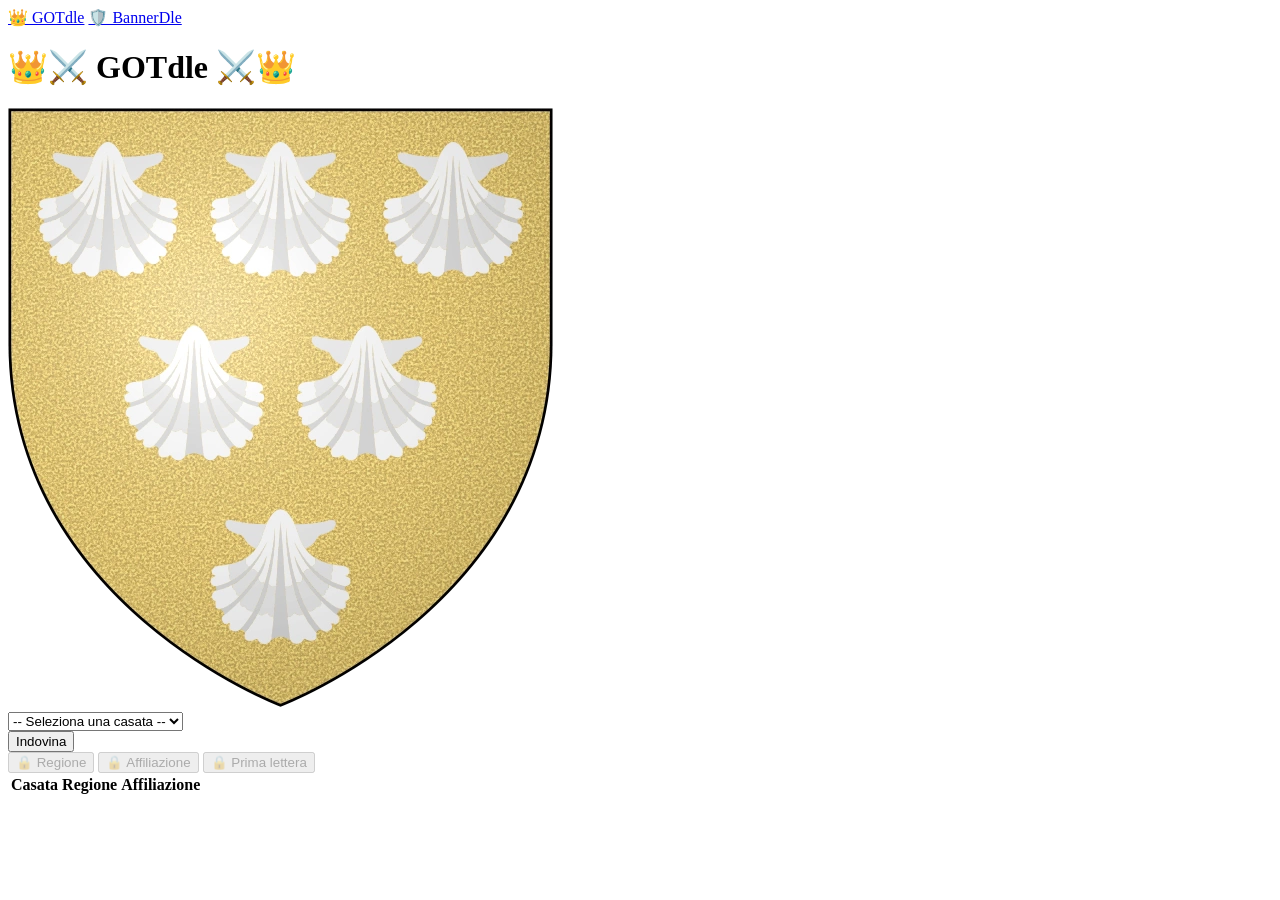
==== banner.html @ 574bd51d "Add files via upload" ====
<!DOCTYPE html>
<html lang="it">
<head>
    <meta charset="UTF-8">
    <title>👑⚔️ GOTdle ⚔️👑</title>

    <link rel="stylesheet" href="style.css">
</head>

<body>
<nav class="top-nav">
    <a href="index.html">👑 GOTdle</a>
    <a href="bannerdle.html">🛡️ BannerDle</a>
</nav>
<h1><h1>👑⚔️ GOTdle ⚔️👑</h1> </h1>

<!-- STEMMA -->
<div class="banner-image-container">
    <img id="bannerImage" src="images/banners/baratheon.png" alt="Stemma casata">
</div>

<!-- INPUT -->
<div class="search-container">
    <select id="guessInput"></select>
</div>

<button id="guessButton">Indovina</button>

<!-- AIUTI -->
<div id="hints">
    <button id="hint-region" disabled>🔒 Regione</button>
    <button id="hint-affiliation" disabled>🔒 Affiliazione</button>
    <button id="hint-letter" disabled>🔒 Prima lettera</button>
</div>
<!-- AREA OUTPUT AIUTI -->
<div id="hint-output"></div>

<!-- RISULTATI -->
<table id="results">
    <thead>
        <tr>
            <th>Casata</th>
            <th>Regione</th>
            <th>Affiliazione</th>
        </tr>
    </thead>
    <tbody></tbody>
</table>

<!-- VICTORY CARD -->
<div id="victory-card"></div>

<script src="houses.js"></script>
<script src="banner.js"></script>

</body>
</html>
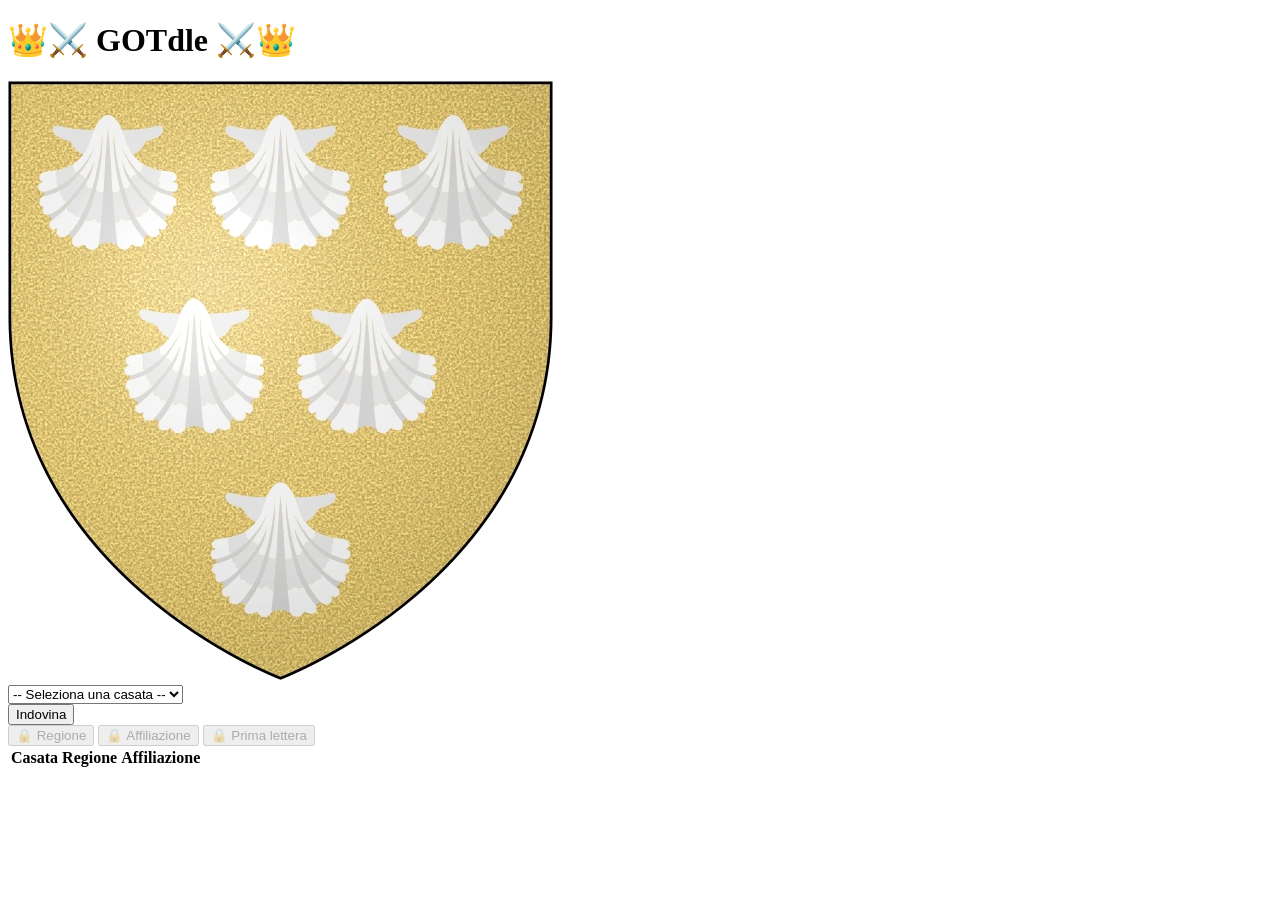
==== commit 8deb9f32: "Update banner.html" ====
--- a/banner.html
+++ b/banner.html
@@ -8,10 +8,6 @@
 </head>
 
 <body>
-<nav class="top-nav">
-    <a href="index.html">👑 GOTdle</a>
-    <a href="bannerdle.html">🛡️ BannerDle</a>
-</nav>
 <h1><h1>👑⚔️ GOTdle ⚔️👑</h1> </h1>
 
 <!-- STEMMA -->
@@ -54,4 +50,4 @@
 <script src="banner.js"></script>
 
 </body>
-</html>+</html>
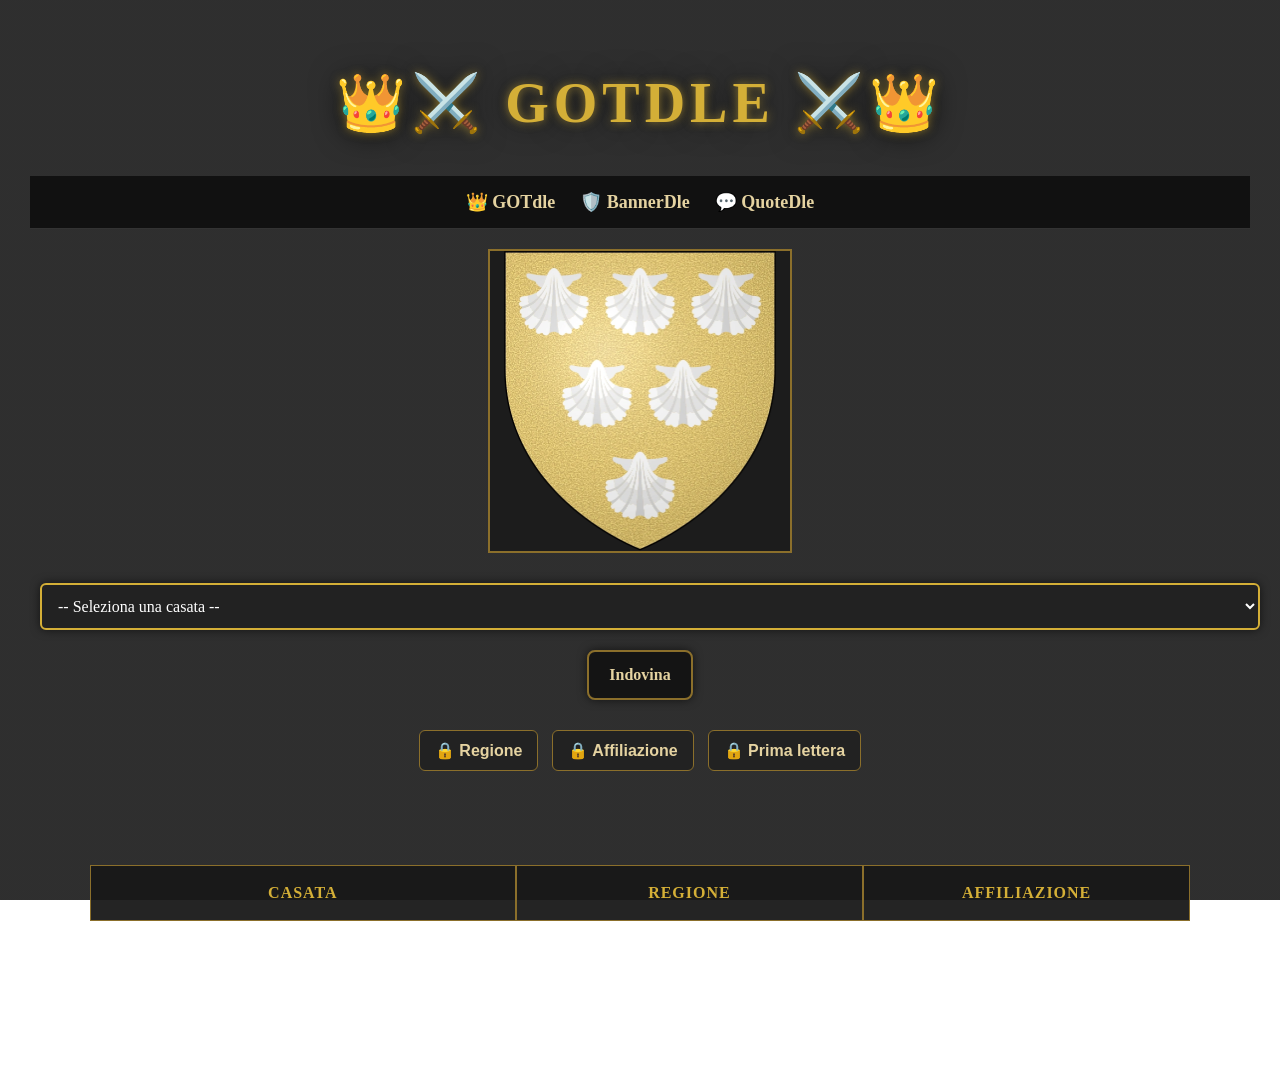
==== commit d85b8f8c: "Update banner.html" ====
--- a/banner.html
+++ b/banner.html
@@ -9,7 +9,11 @@
 
 <body>
 <h1><h1>👑⚔️ GOTdle ⚔️👑</h1> </h1>
-
+<nav class="top-nav">
+    <a href="index.html">👑 GOTdle</a>
+    <a href="bannerdle.html">🛡️ BannerDle</a>
+    <a href="quotedle.html">💬 QuoteDle</a>
+</nav>
 <!-- STEMMA -->
 <div class="banner-image-container">
     <img id="bannerImage" src="images/banners/baratheon.png" alt="Stemma casata">
--- a/style.css
+++ b/style.css
@@ -0,0 +1,405 @@
+body {
+    background:
+        linear-gradient(rgba(10,10,10,0.85), rgba(10,10,10,0.85)),
+        url("https://images.unsplash.com/photo-1518562180175-34a163b1a9a6?auto=format&fit=crop&w=1920&q=80");
+
+    background-size: cover;
+    background-position: center;
+    background-attachment: fixed;
+
+    color: #e5d3a1;
+
+    font-family: 'Cinzel', serif;
+
+    text-align: center;
+
+    min-height: 100vh;
+
+    margin: 0;
+    padding: 30px;
+}
+
+.top-nav {
+    display: flex;
+    justify-content: center;
+    gap: 25px;
+
+    padding: 15px;
+    background: #111;
+
+    border-bottom: 1px solid #333;
+}
+
+.top-nav a {
+    color: #e5d3a1;
+    text-decoration: none;
+    font-weight: bold;
+    font-size: 18px;
+}
+
+.top-nav a:hover {
+    color: white;
+}
+
+h1 {
+    font-size: 3.5rem;
+
+    color: #d4af37;
+
+    letter-spacing: 5px;
+
+    text-transform: uppercase;
+
+    text-shadow:
+        0 0 10px rgba(212,175,55,0.6),
+        0 0 30px rgba(0,0,0,0.8);
+
+    margin-bottom: 40px;
+}
+
+.icon {
+    width: 40px;
+    height: 40px;
+}
+
+.autocomplete-container {
+    position: relative;
+    width: 350px;
+    margin: 0 auto;
+}
+
+#guessInput,
+#guessButton {
+    font-family: 'Cinzel', serif;
+
+    padding: 14px 20px;
+
+    border: 2px solid #8b6f2b;
+
+    background: rgba(20,20,20,0.95);
+
+    color: #e5d3a1;
+
+    font-size: 16px;
+
+    border-radius: 8px;
+
+    box-shadow: 0 0 10px rgba(0,0,0,0.6);
+
+    margin: 10px;
+}
+
+#guessButton {
+    cursor: pointer;
+
+    transition: all 0.2s ease;
+}
+
+#guessButton:hover {
+    transform: translateY(-2px);
+
+    background: #8b6f2b;
+
+    color: black;
+}
+
+#suggestions {
+    position: absolute;
+    width: 100%;
+
+    background: #1e1e1e;
+    border: 1px solid #444;
+
+    max-height: 250px;
+    overflow-y: auto;
+
+    z-index: 999;
+}
+
+.suggestion {
+    padding: 10px;
+    cursor: pointer;
+}
+
+.suggestion:hover,
+.suggestion.active {
+    background: #444;
+}
+
+.highlight {
+    font-weight: bold;
+    color: #d4af37;
+}
+
+#guessInput {
+    width: 100%;
+    padding: 12px;
+
+    font-size: 16px;
+
+    border: 2px solid #d4af37;
+    border-radius: 6px;
+
+    background: #222;
+    color: white;
+
+    box-sizing: border-box;
+}
+
+#suggestions {
+    position: absolute;
+
+    width: 100%;
+
+    background: #222;
+
+    border: 1px solid #555;
+
+    max-height: 250px;
+
+    overflow-y: auto;
+
+    z-index: 100;
+}
+
+.suggestion {
+    padding: 12px;
+    cursor: pointer;
+}
+
+.suggestion:hover {
+    background: #444;
+}
+
+button {
+    padding: 12px 24px;
+
+    font-size: 16px;
+
+    background: #d4af37;
+    color: black;
+
+    border: none;
+    border-radius: 6px;
+
+    cursor: pointer;
+
+    font-weight: bold;
+}
+
+button:hover {
+    opacity: 0.9;
+}
+
+#results {
+    width: 100%;
+    max-width: 1100px;
+
+    margin: 40px auto;
+
+    border-collapse: separate;
+
+    border-spacing: 0 14px;
+
+    background: transparent;
+}
+
+#results thead th {
+    background: rgba(25,25,25,0.95);
+
+    color: #d4af37;
+
+    padding: 18px;
+
+    border: 1px solid #8b6f2b;
+
+    text-transform: uppercase;
+
+    letter-spacing: 1px;
+}
+
+#results tbody tr {
+    animation: rowAppear 0.4s ease;
+}
+
+#results td {
+    background: rgba(30,30,30,0.95);
+
+    border: 1px solid #555;
+
+    padding: 20px;
+
+    min-width: 120px;
+
+    font-weight: bold;
+
+    color: black;
+
+    box-shadow: 0 4px 12px rgba(0,0,0,0.4);
+
+    transition: transform 0.2s ease;
+}
+
+#results td:hover {
+    transform: scale(1.03);
+}
+
+th:nth-child(1), td:nth-child(1) { width: 180px; } /* Nome */
+th:nth-child(2), td:nth-child(2) { width: 140px; } /* Casata */
+th:nth-child(3), td:nth-child(3) { width: 100px; } /* Sesso */
+th:nth-child(4), td:nth-child(4) { width: 160px; } /* Regione */
+th:nth-child(5), td:nth-child(5) { width: 100px; } /* Stagione */
+th:nth-child(6), td:nth-child(6) { width: 120px; } /* Stato */
+
+@keyframes rowAppear {
+    from {
+        opacity: 0;
+        transform: translateY(20px);
+    }
+
+    to {
+        opacity: 1;
+        transform: translateY(0);
+    }
+}
+
+td {
+    font-weight: bold;
+    font-size: 14px;
+}
+
+td {
+    transform: rotateX(90deg);
+    opacity: 0;
+    animation: flipIn 1.40s ease forwards;
+    transform-origin: left;
+}
+
+@keyframes flipIn {
+    0% {
+        transform: rotateX(90deg);
+        opacity: 0;
+    }
+
+    60% {
+        transform: rotateX(-10deg);
+        opacity: 1;
+    }
+
+    100% {
+        transform: rotateX(0deg);
+        opacity: 1;
+    }
+}
+
+.banner-image-container {
+    display: flex;
+    justify-content: center;
+    margin: 20px 0;
+}
+
+.banner-image-container img {
+    width: 300px;
+    height: 300px;
+    object-fit: contain;
+    border: 2px solid #8b6f2b;
+    background: rgba(0,0,0,0.4);
+}
+
+#hints {
+    margin: 15px;
+}
+
+#hints button {
+    margin: 5px;
+    padding: 10px 15px;
+    border: 1px solid #8b6f2b;
+    background: #222;
+    color: #e5d3a1;
+    cursor: not-allowed;
+}
+
+#hints button:not(:disabled) {
+    cursor: pointer;
+    background: #8b6f2b;
+    color: black;
+}
+
+#hint-output {
+    margin: 10px auto;
+    text-align: center;
+    color: #e5d3a1;
+    font-size: 16px;
+    min-height: 20px;
+}
+
+/* VICTORY CARD */
+#victory-card {
+    margin: 25px auto;
+    padding: 20px;
+    max-width: 500px;
+    text-align: center;
+
+    border: 2px solid #8b6f2b;
+    background: rgba(20, 20, 20, 0.85);
+
+    color: #e5d3a1;
+}
+
+#victory-card h2 {
+    margin-bottom: 10px;
+}
+
+#victory-card img {
+    width: 250px;
+    height: 250px;
+    object-fit: contain;
+    margin: 10px 0;
+}
+
+.hidden {
+    display: none;
+}
+
+/* HINT BUTTON ACTIVE */
+#hints button:not(:disabled) {
+    cursor: pointer;
+    background: #8b6f2b;
+    color: black;
+}
+
+/* ===== VICTORY CARD ANIMATION ===== */
+
+#victory-card {
+    opacity: 0;
+    transform: translateY(10px);
+    transition: opacity 0.6s ease, transform 0.6s ease;
+}
+
+#victory-card.show {
+    opacity: 1;
+    transform: translateY(0);
+}
+
+/* elementi interni inizialmente nascosti */
+.victory-item {
+    opacity: 0;
+    transform: translateY(8px);
+}
+
+.victory-item.show {
+    opacity: 1;
+    transform: translateY(0);
+    transition: all 0.4s ease;
+}
+
+.victory-image {
+    opacity: 0;
+    transform: scale(0.9);
+}
+
+.victory-image.show {
+    opacity: 1;
+    transform: scale(1);
+    transition: all 0.6s ease;
+}
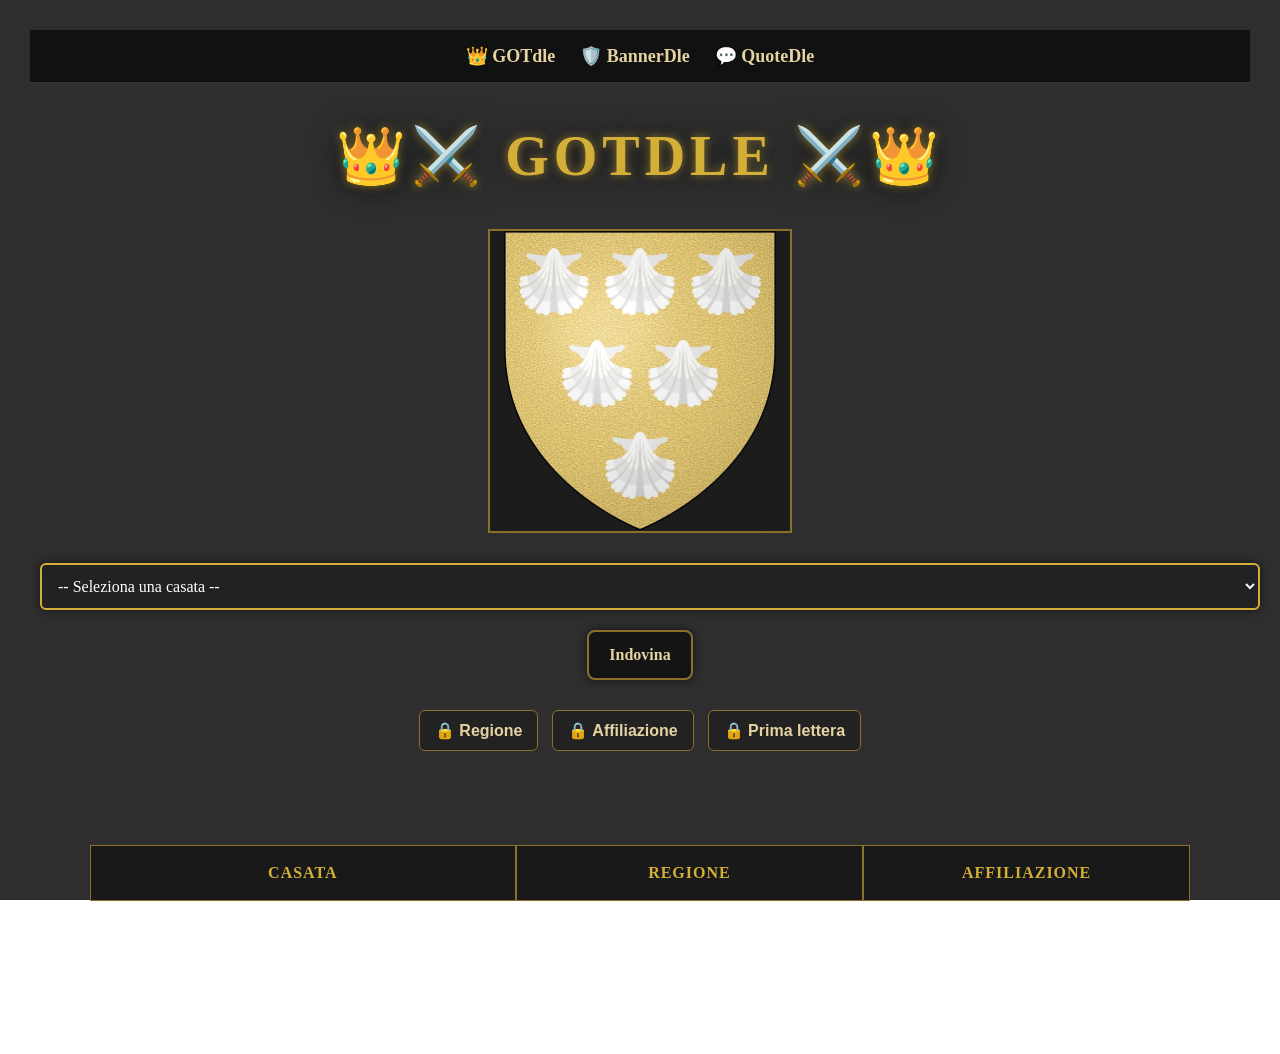
==== commit c6c0b1d3: "Update banner.html" ====
--- a/banner.html
+++ b/banner.html
@@ -8,12 +8,13 @@
 </head>
 
 <body>
-<h1><h1>👑⚔️ GOTdle ⚔️👑</h1> </h1>
-<nav class="top-nav">
+    <nav class="top-nav">
     <a href="index.html">👑 GOTdle</a>
     <a href="bannerdle.html">🛡️ BannerDle</a>
     <a href="quotedle.html">💬 QuoteDle</a>
 </nav>
+<h1><h1>👑⚔️ GOTdle ⚔️👑</h1> </h1>
+
 <!-- STEMMA -->
 <div class="banner-image-container">
     <img id="bannerImage" src="images/banners/baratheon.png" alt="Stemma casata">
